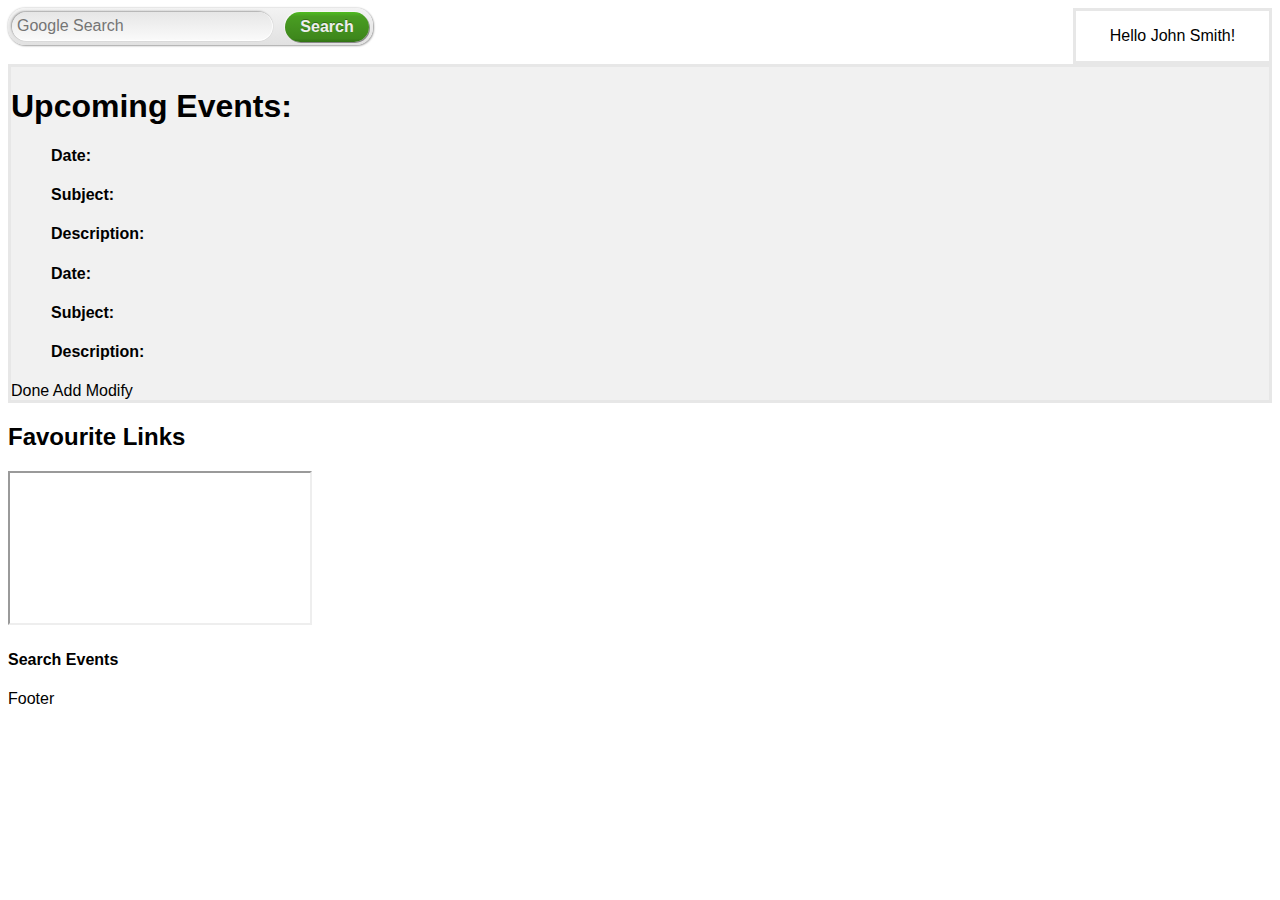
==== index.html @ 52de463c "search bar edits" ====
<!DOCTYPE html>
<?xml version="1.0" encoding="UTF-8" ?>
<html xmlns="http://www.w3.org/1999/xhtml" xml:lang="en">


<head>
    <title>StartPage</title>
    <meta name="description" content="A startpage to organise assignments, projects and stuff." />
    <meta charset="utf-8" />
    <link rel="stylesheet" title="site-style" href="Project.css" type="text/css" media="screen" />
    <!--   <script type="text/javascript" src="https://static.filestackapi.com/v3/filestack.js"></script>
       <script>filestack.setKey('AZLetFPfrQvWAdL3xAUV4z'); </script>
    -->
</head>

<body>

    <!-- Modify so it searches Google -->
    <div id="search-bar">
        <!--<h3> Google Search... </h3>-->
        <!--<a href="https://www.google.com" target="_blank"><img src="googles-new-logo.gif" height="100" width="207"></a>-->
        <form id="search-form" method="get" action="https://www.google.com/search" target="_blank">
            <input type="text" class="search-google" name="q" size="30" placeholder="Google Search" />
            <input type="submit" class="submit-google" value="Search" />
        </form>
    </div>

    <div id="helloBox">
        <p> Hello John Smith! </p>
    </div>


    <div id="eventsBox">
        <h1>Upcoming Events: </h1>

        <ul>
            <li><h4> Date: </h4></li>
            <li><h4> Subject: </h4></li>
            <li><h4> Description: </h4></li>
        </ul>
        <ul>
            <li><h4> Date: </h4></li>
            <li><h4> Subject: </h4></li>
            <li><h4> Description: </h4></li>
        </ul>

        <!-- command to database to remove item --> Done
        <!-- command to database to add an item --> Add
        <!-- command to database to modify an item --> Modify
    </div>



    <div id="photoMeme">
        <!-- <label> Select a Photo to Personalise Your Home Page: <input type="image" name="image" /></label> -->
        <!-- command to allow a picture to be uploaded -->
        <!--  <button onclick="openPicker();">Upload Image</button> -->
        <!--     <script type="text/javascript">
          var fsClient = filestack.init('AZLetFPfrQvWAdL3xAUV4z');
          function openPicker() {
            fsClient.pick({
              fromSources:["local_file_system","url","imagesearch","facebook","instagram","googledrive","dropbox","onedrive","picasa","webcam"],
              maxSize:102400000,
              maxFiles:1,
              minFiles:0
            }).then(function(response) {
              // declare this function to handle response
              handleFilestack(response);
            });
          }
        </script> -->
    </div>

    <!-- a calendar with events drawn onto it -->
    <!-- command to database to add item -->
    <!-- a command to database to modify and item -->
    <!-- a command to database to remove an item -->



    <div id="favLinks">
        <h2> Favourite Links </h2>
        <iframe>
            <!-- a command to a database to allow a link to be added --> Add Link
            <!-- a command to a database to remove a link --> Remove Link
        </iframe>
    </div>

    <h4> Search Events </h4>
    <!-- Modify so it searches through the database of events -->

    <p id="footer"> Footer </p>
    <!-- Modify so it shows the date -->

</body>

</html>
---- Project.css ----
h1, h2, h3, h4, h5, h6, body {
    font-family: Arial, sans-serif;
}

#search-bar {
    /*margin: 0;
    padding: 2ex 4ex;
    overflow: hidden;
    border: solid #e7e7e7;
    background-color: white;*/
    float: left;
}

/* search box*/

#search-form {
    /* Fallback color for non-css3 browsers */
    background: #e1e1e1;
    width: 365px;
    /* Gradients */
    background: -webkit-gradient( linear,left top, left bottom, color-stop(0, rgb(243,243,243)), color-stop(1, rgb(225,225,225)));
    background: -moz-linear-gradient( center top, rgb(243,243,243) 0%, rgb(225,225,225) 100%);
    /* Rounded Corners */
    border-radius: 17px;
    -webkit-border-radius: 17px;
    -moz-border-radius: 17px;
    /* Shadows */
    box-shadow: 1px 1px 2px rgba(0,0,0,.3), 0 0 2px rgba(0,0,0,.3);
    -webkit-box-shadow: 1px 1px 2px rgba(0,0,0,.3), 0 0 2px rgba(0,0,0,.3);
    -moz-box-shadow: 1px 1px 2px rgba(0,0,0,.3), 0 0 2px rgba(0,0,0,.3);
}

/*** TEXT BOX ***/
.search-google {
    background: #fafafa; /* Fallback color for non-css3 browsers */
    /* Gradients */
    background: -webkit-gradient( linear, left bottom, left top, color-stop(0, rgb(250,250,250)), color-stop(1, rgb(230,230,230)));
    background: -moz-linear-gradient( center top, rgb(250,250,250) 0%, rgb(230,230,230) 100%);
    border: 0;
    border-bottom: 1px solid #fff;
    border-right: 1px solid rgba(255,255,255,.8);
    font-size: 16px;
    margin: 4px;
    padding: 5px;
    width: 250px;
    /* Rounded Corners */
    border-radius: 17px;
    -webkit-border-radius: 17px;
    -moz-border-radius: 17px;
    /* Shadows */
    box-shadow: -1px -1px 2px rgba(0,0,0,.3), 0 0 1px rgba(0,0,0,.2);
    -webkit-box-shadow: -1px -1px 2px rgba(0,0,0,.3), 0 0 1px rgba(0,0,0,.2);
    -moz-box-shadow: -1px -1px 2px rgba(0,0,0,.3), 0 0 1px rgba(0,0,0,.2);
}

/*** USER IS FOCUSED ON TEXT BOX ***/
.search-google:focus {
    outline: none;
    background: #fff; /* Fallback color for non-css3 browsers */
    /* Gradients */
    background: -webkit-gradient( linear, left bottom, left top, color-stop(0, rgb(255,255,255)), color-stop(1, rgb(235,235,235)));
    background: -moz-linear-gradient( center top, rgb(255,255,255) 0%, rgb(235,235,235) 100%);
}

/*** SEARCH BUTTON ***/
.submit-google {
    background: #44921f; /* Fallback color for non-css3 browsers */
    /* Gradients */
    background: -webkit-gradient( linear, left top, left bottom, color-stop(0, rgb(79,188,32)), color-stop(0.15, rgb(73,157,34)), color-stop(0.88, rgb(62,135,28)), color-stop(1, rgb(49,114,21)));
    background: -moz-linear-gradient( center top, rgb(79,188,32) 0%, rgb(73,157,34) 15%, rgb(62,135,28) 88%, rgb(49,114,21) 100%);
    border: 0;
    color: #eee;
    cursor: pointer;
    float: right;
    font: 16px 'Raleway', sans-serif;
    font-weight: bold;
    height: 30px;
    margin: 4px 4px 0;
    text-shadow: 0 -1px 0 rgba(0,0,0,.3);
    width: 84px;
    outline: none;
    /* Rounded Corners */
    border-radius: 30px;
    -webkit-border-radius: 30px;
    -moz-border-radius: 30px;
    /* Shadows */
    box-shadow: -1px -1px 1px rgba(255,255,255,.5), 1px 1px 0 rgba(0,0,0,.4);
    -moz-box-shadow: -1px -1px 1px rgba(255,255,255,.5), 1px 1px 0 rgba(0,0,0,.2);
    -webkit-box-shadow: -1px -1px 1px rgba(255,255,255,.5), 1px 1px 0 rgba(0,0,0,.4);
}
/*** SEARCH BUTTON HOVER ***/
.submit-google:hover {
    background: #4ea923; /* Fallback color for non-css3 browsers */
    /* Gradients */
    background: -webkit-gradient( linear, left top, left bottom, color-stop(0, rgb(89,222,27)), color-stop(0.15, rgb(83,179,38)), color-stop(0.8, rgb(66,143,27)), color-stop(1, rgb(54,120,22)));
    background: -moz-linear-gradient( center top, rgb(89,222,27) 0%, rgb(83,179,38) 15%, rgb(66,143,27) 80%, rgb(54,120,22) 100%);
}

.submit-google:active {
    background: #4ea923; /* Fallback color for non-css3 browsers */
    /* Gradients */
    background: -webkit-gradient( linear, left bottom, left top, color-stop(0, rgb(89,222,27)), color-stop(0.15, rgb(83,179,38)), color-stop(0.8, rgb(66,143,27)), color-stop(1, rgb(54,120,22)));
    background: -moz-linear-gradient( center bottom, rgb(89,222,27) 0%, rgb(83,179,38) 15%, rgb(66,143,27) 80%, rgb(54,120,22) 100%);
}



/*-- This is the style for the Upcoming Events Box */
#eventsBox {
    list-style: none;
    margin: 0;
    padding: 0;
    overflow: hidden;
    border: solid #e7e7e7;
    background-color: #f1f1f1;
    clear: both;
}

#eventsBox ul {
    list-style: none;
}

/* --- This is the style for the Hello XYZ Box */
#helloBox {
    list-style: none;
    margin: 0;
    padding: 0 4ex;
    overflow: hidden;
    border: solid #e7e7e7;
    background-color: white;
    float: right;
}

/* --- This is for someone to personalise their homepage with a photo --- */
#memePhoto {
}
/*----- This formats the links within the content section of the page--------- */
/* the id for links will need to be called "content" so that the formatting will apply */
/* no links have been created yet. This is just recycled code --- */
/*
#content a:link{
   color: darkblue;
   text-decoration: underline;
}
#content a:visited{
	color: purple;
	text-decoration: none;
}
#content a:hover{
	color: purple;
	text-decoration: underline;
}
#content a:active{
    color: purple;
	text-decoration: underline;
}	*/
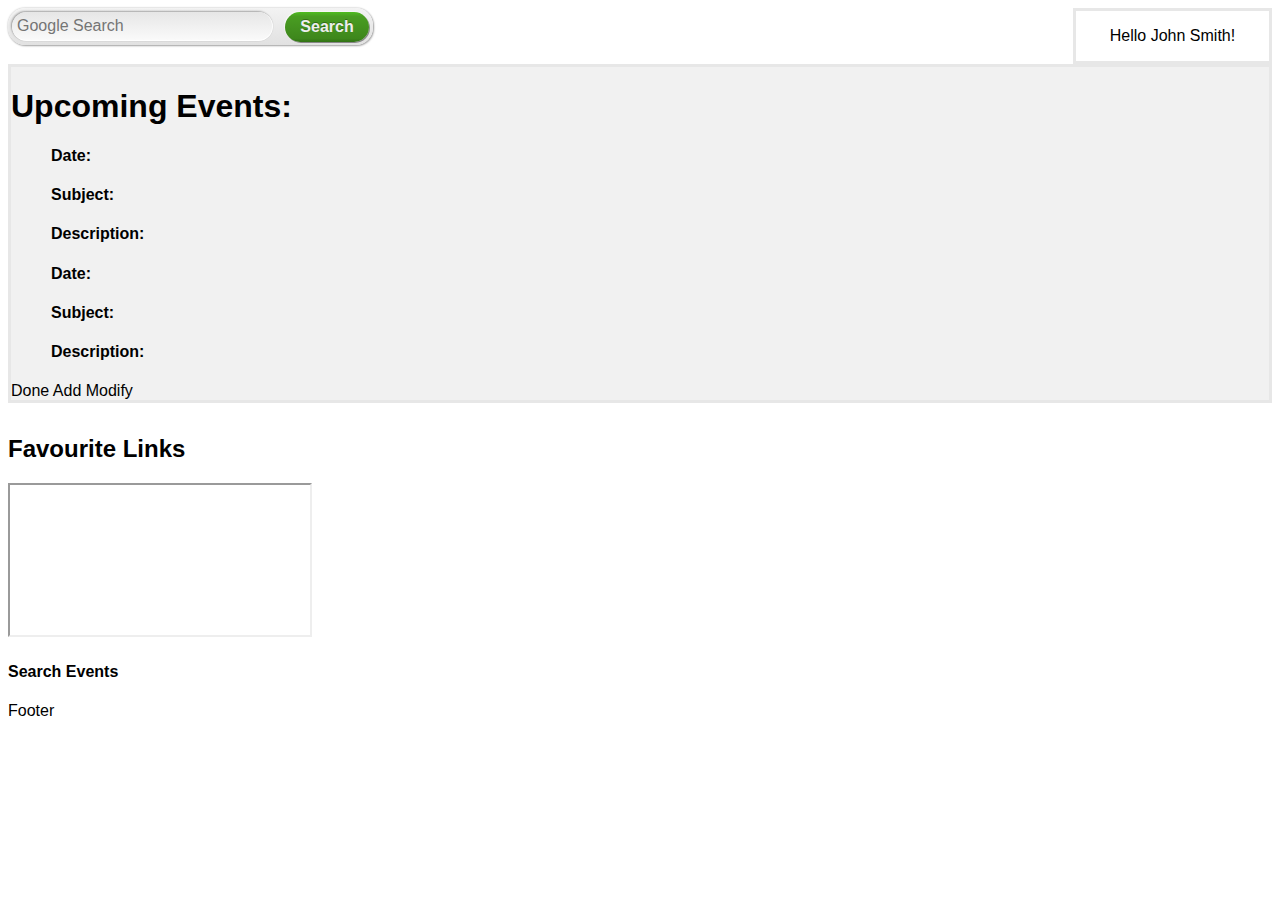
==== commit fed563c5: "merge resolved" ====
--- a/index.html
+++ b/index.html
@@ -1,16 +1,24 @@
-<!DOCTYPE html>
+﻿<!DOCTYPE html>
 <?xml version="1.0" encoding="UTF-8" ?>
 <html xmlns="http://www.w3.org/1999/xhtml" xml:lang="en">
 
 
 <head>
+    <meta charset="utf-8" />
+    <meta name="description" content="A startpage to organise assignments, projects and stuff." />
     <title>StartPage</title>
-    <meta name="description" content="A startpage to organise assignments, projects and stuff." />
-    <meta charset="utf-8" />
+    <meta name="viewport" content="width=device-width, initial-scale=1" />
     <link rel="stylesheet" title="site-style" href="Project.css" type="text/css" media="screen" />
-    <!--   <script type="text/javascript" src="https://static.filestackapi.com/v3/filestack.js"></script>
-       <script>filestack.setKey('AZLetFPfrQvWAdL3xAUV4z'); </script>
-    -->
+  
+    <script src='fullcalendar/lib/jquery.min.js'></script>
+    <script src='fullcalendar/lib/moment.min.js'></script>
+    <script src='fullcalendar/fullcalendar.js'></script>
+    <link rel='stylesheet' href='fullcalendar/fullcalendar.css' />
+    <script src="project.js"></script>
+
+<!--   <script type="text/javascript" src="https://static.filestackapi.com/v3/filestack.js"></script>
+   <script>filestack.setKey('AZLetFPfrQvWAdL3xAUV4z'); </script>
+-->    
 </head>
 
 <body>
@@ -50,48 +58,49 @@
     </div>
 
 
-
-    <div id="photoMeme">
-        <!-- <label> Select a Photo to Personalise Your Home Page: <input type="image" name="image" /></label> -->
-        <!-- command to allow a picture to be uploaded -->
-        <!--  <button onclick="openPicker();">Upload Image</button> -->
-        <!--     <script type="text/javascript">
-          var fsClient = filestack.init('AZLetFPfrQvWAdL3xAUV4z');
-          function openPicker() {
-            fsClient.pick({
-              fromSources:["local_file_system","url","imagesearch","facebook","instagram","googledrive","dropbox","onedrive","picasa","webcam"],
-              maxSize:102400000,
-              maxFiles:1,
-              minFiles:0
-            }).then(function(response) {
-              // declare this function to handle response
-              handleFilestack(response);
-            });
-          }
-        </script> -->
+    <div class="container">
+        <div id='calendar'></div>
     </div>
 
-    <!-- a calendar with events drawn onto it -->
-    <!-- command to database to add item -->
-    <!-- a command to database to modify and item -->
-    <!-- a command to database to remove an item -->
+  <div id="photoMeme">
+  <!-- <label> Select a Photo to Personalise Your Home Page: <input type="image" name="image" /></label> -->
+  <!-- command to allow a picture to be uploaded -->
+<!--  <button onclick="openPicker();">Upload Image</button> -->
+<!--     <script type="text/javascript"> 
+  var fsClient = filestack.init('AZLetFPfrQvWAdL3xAUV4z');
+  function openPicker() {
+    fsClient.pick({
+      fromSources:["local_file_system","url","imagesearch","facebook","instagram","googledrive","dropbox","onedrive","picasa","webcam"],
+      maxSize:102400000,
+      maxFiles:1,
+      minFiles:0
+    }).then(function(response) {
+      // declare this function to handle response
+      handleFilestack(response);
+    });
+  }
+</script> -->
+  </div>
 
+  <!-- a calendar with events drawn onto it -->
+  <!-- command to database to add item -->
+  <!-- a command to database to modify and item -->
+  <!-- a command to database to remove an item -->
 
+  <div id="favLinks">
+  <h2> Favourite Links </h2>
+    <iframe>
+      <!-- a command to a database to allow a link to be added --> Add Link
+      <!-- a command to a database to remove a link --> Remove Link
+    </iframe>
+  </div>
 
-    <div id="favLinks">
-        <h2> Favourite Links </h2>
-        <iframe>
-            <!-- a command to a database to allow a link to be added --> Add Link
-            <!-- a command to a database to remove a link --> Remove Link
-        </iframe>
-    </div>
+  <h4> Search Events </h4>
+  <!-- Modify so it searches through the database of events -->
 
-    <h4> Search Events </h4>
-    <!-- Modify so it searches through the database of events -->
-
-    <p id="footer"> Footer </p>
-    <!-- Modify so it shows the date -->
+  <p id="footer"> Footer </p>
+  <!-- Modify so it shows the date -->
 
 </body>
 
-</html> +</html>
--- a/Project.css
+++ b/Project.css
@@ -134,6 +134,12 @@
 /* --- This is for someone to personalise their homepage with a photo --- */
 #memePhoto {
 }
+
+.container {
+   width: 50%;
+   margin: 2em 2em;
+}
+
 /*----- This formats the links within the content section of the page--------- */
 /* the id for links will need to be called "content" so that the formatting will apply */
 /* no links have been created yet. This is just recycled code --- */
--- a/fullcalendar/fullcalendar.css
+++ b/fullcalendar/fullcalendar.css
@@ -0,0 +1,1494 @@
+/*!
+ * FullCalendar v3.7.0 Stylesheet
+ * Docs & License: https://fullcalendar.io/
+ * (c) 2017 Adam Shaw
+ */
+
+
+.fc {
+	direction: ltr;
+	text-align: left;
+}
+
+.fc-rtl {
+	text-align: right;
+}
+
+body .fc { /* extra precedence to overcome jqui */
+	font-size: 1em;
+}
+
+
+/* Colors
+--------------------------------------------------------------------------------------------------*/
+
+
+.fc-highlight { /* when user is selecting cells */
+	background: #bce8f1;
+	opacity: .3;
+}
+
+.fc-bgevent { /* default look for background events */
+	background: rgb(143, 223, 130);
+	opacity: .3;
+}
+
+.fc-nonbusiness { /* default look for non-business-hours areas */
+	/* will inherit .fc-bgevent's styles */
+	background: #d7d7d7;
+}
+
+
+/* Buttons (styled <button> tags, normalized to work cross-browser)
+--------------------------------------------------------------------------------------------------*/
+
+.fc button {
+	/* force height to include the border and padding */
+	-moz-box-sizing: border-box;
+	-webkit-box-sizing: border-box;
+	box-sizing: border-box;
+
+	/* dimensions */
+	margin: 0;
+	height: 2.1em;
+	padding: 0 .6em;
+
+	/* text & cursor */
+	font-size: 1em; /* normalize */
+	white-space: nowrap;
+	cursor: pointer;
+}
+
+/* Firefox has an annoying inner border */
+.fc button::-moz-focus-inner { margin: 0; padding: 0; }
+	
+.fc-state-default { /* non-theme */
+	border: 1px solid;
+}
+
+.fc-state-default.fc-corner-left { /* non-theme */
+	border-top-left-radius: 4px;
+	border-bottom-left-radius: 4px;
+}
+
+.fc-state-default.fc-corner-right { /* non-theme */
+	border-top-right-radius: 4px;
+	border-bottom-right-radius: 4px;
+}
+
+/* icons in buttons */
+
+.fc button .fc-icon { /* non-theme */
+	position: relative;
+	top: -0.05em; /* seems to be a good adjustment across browsers */
+	margin: 0 .2em;
+	vertical-align: middle;
+}
+	
+/*
+  button states
+  borrowed from twitter bootstrap (http://twitter.github.com/bootstrap/)
+*/
+
+.fc-state-default {
+	background-color: #f5f5f5;
+	background-image: -moz-linear-gradient(top, #ffffff, #e6e6e6);
+	background-image: -webkit-gradient(linear, 0 0, 0 100%, from(#ffffff), to(#e6e6e6));
+	background-image: -webkit-linear-gradient(top, #ffffff, #e6e6e6);
+	background-image: -o-linear-gradient(top, #ffffff, #e6e6e6);
+	background-image: linear-gradient(to bottom, #ffffff, #e6e6e6);
+	background-repeat: repeat-x;
+	border-color: #e6e6e6 #e6e6e6 #bfbfbf;
+	border-color: rgba(0, 0, 0, 0.1) rgba(0, 0, 0, 0.1) rgba(0, 0, 0, 0.25);
+	color: #333;
+	text-shadow: 0 1px 1px rgba(255, 255, 255, 0.75);
+	box-shadow: inset 0 1px 0 rgba(255, 255, 255, 0.2), 0 1px 2px rgba(0, 0, 0, 0.05);
+}
+
+.fc-state-hover,
+.fc-state-down,
+.fc-state-active,
+.fc-state-disabled {
+	color: #333333;
+	background-color: #e6e6e6;
+}
+
+.fc-state-hover {
+	color: #333333;
+	text-decoration: none;
+	background-position: 0 -15px;
+	-webkit-transition: background-position 0.1s linear;
+	   -moz-transition: background-position 0.1s linear;
+	     -o-transition: background-position 0.1s linear;
+	        transition: background-position 0.1s linear;
+}
+
+.fc-state-down,
+.fc-state-active {
+	background-color: #cccccc;
+	background-image: none;
+	box-shadow: inset 0 2px 4px rgba(0, 0, 0, 0.15), 0 1px 2px rgba(0, 0, 0, 0.05);
+}
+
+.fc-state-disabled {
+	cursor: default;
+	background-image: none;
+	opacity: 0.65;
+	box-shadow: none;
+}
+
+
+/* Buttons Groups
+--------------------------------------------------------------------------------------------------*/
+
+.fc-button-group {
+	display: inline-block;
+}
+
+/*
+every button that is not first in a button group should scootch over one pixel and cover the
+previous button's border...
+*/
+
+.fc .fc-button-group > * { /* extra precedence b/c buttons have margin set to zero */
+	float: left;
+	margin: 0 0 0 -1px;
+}
+
+.fc .fc-button-group > :first-child { /* same */
+	margin-left: 0;
+}
+
+
+/* Popover
+--------------------------------------------------------------------------------------------------*/
+
+.fc-popover {
+	position: absolute;
+	box-shadow: 0 2px 6px rgba(0,0,0,.15);
+}
+
+.fc-popover .fc-header { /* TODO: be more consistent with fc-head/fc-body */
+	padding: 2px 4px;
+}
+
+.fc-popover .fc-header .fc-title {
+	margin: 0 2px;
+}
+
+.fc-popover .fc-header .fc-close {
+	cursor: pointer;
+}
+
+.fc-ltr .fc-popover .fc-header .fc-title,
+.fc-rtl .fc-popover .fc-header .fc-close {
+	float: left;
+}
+
+.fc-rtl .fc-popover .fc-header .fc-title,
+.fc-ltr .fc-popover .fc-header .fc-close {
+	float: right;
+}
+
+
+/* Misc Reusable Components
+--------------------------------------------------------------------------------------------------*/
+
+.fc-divider {
+	border-style: solid;
+	border-width: 1px;
+}
+
+hr.fc-divider {
+	height: 0;
+	margin: 0;
+	padding: 0 0 2px; /* height is unreliable across browsers, so use padding */
+	border-width: 1px 0;
+}
+
+.fc-clear {
+	clear: both;
+}
+
+.fc-bg,
+.fc-bgevent-skeleton,
+.fc-highlight-skeleton,
+.fc-helper-skeleton {
+	/* these element should always cling to top-left/right corners */
+	position: absolute;
+	top: 0;
+	left: 0;
+	right: 0;
+}
+
+.fc-bg {
+	bottom: 0; /* strech bg to bottom edge */
+}
+
+.fc-bg table {
+	height: 100%; /* strech bg to bottom edge */
+}
+
+
+/* Tables
+--------------------------------------------------------------------------------------------------*/
+
+.fc table {
+	width: 100%;
+	box-sizing: border-box; /* fix scrollbar issue in firefox */
+	table-layout: fixed;
+	border-collapse: collapse;
+	border-spacing: 0;
+	font-size: 1em; /* normalize cross-browser */
+}
+
+.fc th {
+	text-align: center;
+}
+
+.fc th,
+.fc td {
+	border-style: solid;
+	border-width: 1px;
+	padding: 0;
+	vertical-align: top;
+}
+
+.fc td.fc-today {
+	border-style: double; /* overcome neighboring borders */
+}
+
+
+/* Internal Nav Links
+--------------------------------------------------------------------------------------------------*/
+
+a[data-goto] {
+	cursor: pointer;
+}
+
+a[data-goto]:hover {
+	text-decoration: underline;
+}
+
+
+/* Fake Table Rows
+--------------------------------------------------------------------------------------------------*/
+
+.fc .fc-row { /* extra precedence to overcome themes w/ .ui-widget-content forcing a 1px border */
+	/* no visible border by default. but make available if need be (scrollbar width compensation) */
+	border-style: solid;
+	border-width: 0;
+}
+
+.fc-row table {
+	/* don't put left/right border on anything within a fake row.
+	   the outer tbody will worry about this */
+	border-left: 0 hidden transparent;
+	border-right: 0 hidden transparent;
+
+	/* no bottom borders on rows */
+	border-bottom: 0 hidden transparent; 
+}
+
+.fc-row:first-child table {
+	border-top: 0 hidden transparent; /* no top border on first row */
+}
+
+
+/* Day Row (used within the header and the DayGrid)
+--------------------------------------------------------------------------------------------------*/
+
+.fc-row {
+	position: relative;
+}
+
+.fc-row .fc-bg {
+	z-index: 1;
+}
+
+/* highlighting cells & background event skeleton */
+
+.fc-row .fc-bgevent-skeleton,
+.fc-row .fc-highlight-skeleton {
+	bottom: 0; /* stretch skeleton to bottom of row */
+}
+
+.fc-row .fc-bgevent-skeleton table,
+.fc-row .fc-highlight-skeleton table {
+	height: 100%; /* stretch skeleton to bottom of row */
+}
+
+.fc-row .fc-highlight-skeleton td,
+.fc-row .fc-bgevent-skeleton td {
+	border-color: transparent;
+}
+
+.fc-row .fc-bgevent-skeleton {
+	z-index: 2;
+
+}
+
+.fc-row .fc-highlight-skeleton {
+	z-index: 3;
+}
+
+/*
+row content (which contains day/week numbers and events) as well as "helper" (which contains
+temporary rendered events).
+*/
+
+.fc-row .fc-content-skeleton {
+	position: relative;
+	z-index: 4;
+	padding-bottom: 2px; /* matches the space above the events */
+}
+
+.fc-row .fc-helper-skeleton {
+	z-index: 5;
+}
+
+.fc .fc-row .fc-content-skeleton table,
+.fc .fc-row .fc-content-skeleton td,
+.fc .fc-row .fc-helper-skeleton td {
+	/* see-through to the background below */
+	/* extra precedence to prevent theme-provided backgrounds */
+	background: none; /* in case <td>s are globally styled */
+	border-color: transparent;
+}
+
+.fc-row .fc-content-skeleton td,
+.fc-row .fc-helper-skeleton td {
+	/* don't put a border between events and/or the day number */
+	border-bottom: 0;
+}
+
+.fc-row .fc-content-skeleton tbody td, /* cells with events inside (so NOT the day number cell) */
+.fc-row .fc-helper-skeleton tbody td {
+	/* don't put a border between event cells */
+	border-top: 0;
+}
+
+
+/* Scrolling Container
+--------------------------------------------------------------------------------------------------*/
+
+.fc-scroller {
+	-webkit-overflow-scrolling: touch;
+}
+
+/* TODO: move to agenda/basic */
+.fc-scroller > .fc-day-grid,
+.fc-scroller > .fc-time-grid {
+	position: relative; /* re-scope all positions */
+	width: 100%; /* hack to force re-sizing this inner element when scrollbars appear/disappear */
+}
+
+
+/* Global Event Styles
+--------------------------------------------------------------------------------------------------*/
+
+.fc-event {
+	position: relative; /* for resize handle and other inner positioning */
+	display: block; /* make the <a> tag block */
+	font-size: .85em;
+	line-height: 1.3;
+	border-radius: 3px;
+	border: 1px solid #3a87ad; /* default BORDER color */
+}
+
+.fc-event,
+.fc-event-dot {
+	background-color: #3a87ad; /* default BACKGROUND color */
+}
+
+.fc-event,
+.fc-event:hover {
+	color: #fff; /* default TEXT color */
+	text-decoration: none; /* if <a> has an href */
+}
+
+.fc-event[href],
+.fc-event.fc-draggable {
+	cursor: pointer; /* give events with links and draggable events a hand mouse pointer */
+}
+
+.fc-not-allowed, /* causes a "warning" cursor. applied on body */
+.fc-not-allowed .fc-event { /* to override an event's custom cursor */
+	cursor: not-allowed;
+}
+
+.fc-event .fc-bg { /* the generic .fc-bg already does position */
+	z-index: 1;
+	background: #fff;
+	opacity: .25;
+}
+
+.fc-event .fc-content {
+	position: relative;
+	z-index: 2;
+}
+
+/* resizer (cursor AND touch devices) */
+
+.fc-event .fc-resizer {
+	position: absolute;
+	z-index: 4;
+}
+
+/* resizer (touch devices) */
+
+.fc-event .fc-resizer {
+	display: none;
+}
+
+.fc-event.fc-allow-mouse-resize .fc-resizer,
+.fc-event.fc-selected .fc-resizer {
+	/* only show when hovering or selected (with touch) */
+	display: block;
+}
+
+/* hit area */
+
+.fc-event.fc-selected .fc-resizer:before {
+	/* 40x40 touch area */
+	content: "";
+	position: absolute;
+	z-index: 9999; /* user of this util can scope within a lower z-index */
+	top: 50%;
+	left: 50%;
+	width: 40px;
+	height: 40px;
+	margin-left: -20px;
+	margin-top: -20px;
+}
+
+
+/* Event Selection (only for touch devices)
+--------------------------------------------------------------------------------------------------*/
+
+.fc-event.fc-selected {
+	z-index: 9999 !important; /* overcomes inline z-index */
+	box-shadow: 0 2px 5px rgba(0, 0, 0, 0.2);
+}
+
+.fc-event.fc-selected.fc-dragging {
+	box-shadow: 0 2px 7px rgba(0, 0, 0, 0.3);
+}
+
+
+/* Horizontal Events
+--------------------------------------------------------------------------------------------------*/
+
+/* bigger touch area when selected */
+.fc-h-event.fc-selected:before {
+	content: "";
+	position: absolute;
+	z-index: 3; /* below resizers */
+	top: -10px;
+	bottom: -10px;
+	left: 0;
+	right: 0;
+}
+
+/* events that are continuing to/from another week. kill rounded corners and butt up against edge */
+
+.fc-ltr .fc-h-event.fc-not-start,
+.fc-rtl .fc-h-event.fc-not-end {
+	margin-left: 0;
+	border-left-width: 0;
+	padding-left: 1px; /* replace the border with padding */
+	border-top-left-radius: 0;
+	border-bottom-left-radius: 0;
+}
+
+.fc-ltr .fc-h-event.fc-not-end,
+.fc-rtl .fc-h-event.fc-not-start {
+	margin-right: 0;
+	border-right-width: 0;
+	padding-right: 1px; /* replace the border with padding */
+	border-top-right-radius: 0;
+	border-bottom-right-radius: 0;
+}
+
+/* resizer (cursor AND touch devices) */
+
+/* left resizer  */
+.fc-ltr .fc-h-event .fc-start-resizer,
+.fc-rtl .fc-h-event .fc-end-resizer {
+	cursor: w-resize;
+	left: -1px; /* overcome border */
+}
+
+/* right resizer */
+.fc-ltr .fc-h-event .fc-end-resizer,
+.fc-rtl .fc-h-event .fc-start-resizer {
+	cursor: e-resize;
+	right: -1px; /* overcome border */
+}
+
+/* resizer (mouse devices) */
+
+.fc-h-event.fc-allow-mouse-resize .fc-resizer {
+	width: 7px;
+	top: -1px; /* overcome top border */
+	bottom: -1px; /* overcome bottom border */
+}
+
+/* resizer (touch devices) */
+
+.fc-h-event.fc-selected .fc-resizer {
+	/* 8x8 little dot */
+	border-radius: 4px;
+	border-width: 1px;
+	width: 6px;
+	height: 6px;
+	border-style: solid;
+	border-color: inherit;
+	background: #fff;
+	/* vertically center */
+	top: 50%;
+	margin-top: -4px;
+}
+
+/* left resizer  */
+.fc-ltr .fc-h-event.fc-selected .fc-start-resizer,
+.fc-rtl .fc-h-event.fc-selected .fc-end-resizer {
+	margin-left: -4px; /* centers the 8x8 dot on the left edge */
+}
+
+/* right resizer */
+.fc-ltr .fc-h-event.fc-selected .fc-end-resizer,
+.fc-rtl .fc-h-event.fc-selected .fc-start-resizer {
+	margin-right: -4px; /* centers the 8x8 dot on the right edge */
+}
+
+
+/* DayGrid events
+----------------------------------------------------------------------------------------------------
+We use the full "fc-day-grid-event" class instead of using descendants because the event won't
+be a descendant of the grid when it is being dragged.
+*/
+
+.fc-day-grid-event {
+	margin: 1px 2px 0; /* spacing between events and edges */
+	padding: 0 1px;
+}
+
+tr:first-child > td > .fc-day-grid-event {
+	margin-top: 2px; /* a little bit more space before the first event */
+}
+
+.fc-day-grid-event.fc-selected:after {
+	content: "";
+	position: absolute;
+	z-index: 1; /* same z-index as fc-bg, behind text */
+	/* overcome the borders */
+	top: -1px;
+	right: -1px;
+	bottom: -1px;
+	left: -1px;
+	/* darkening effect */
+	background: #000;
+	opacity: .25;
+}
+
+.fc-day-grid-event .fc-content { /* force events to be one-line tall */
+	white-space: nowrap;
+	overflow: hidden;
+}
+
+.fc-day-grid-event .fc-time {
+	font-weight: bold;
+}
+
+/* resizer (cursor devices) */
+
+/* left resizer  */
+.fc-ltr .fc-day-grid-event.fc-allow-mouse-resize .fc-start-resizer,
+.fc-rtl .fc-day-grid-event.fc-allow-mouse-resize .fc-end-resizer {
+	margin-left: -2px; /* to the day cell's edge */
+}
+
+/* right resizer */
+.fc-ltr .fc-day-grid-event.fc-allow-mouse-resize .fc-end-resizer,
+.fc-rtl .fc-day-grid-event.fc-allow-mouse-resize .fc-start-resizer {
+	margin-right: -2px; /* to the day cell's edge */
+}
+
+
+/* Event Limiting
+--------------------------------------------------------------------------------------------------*/
+
+/* "more" link that represents hidden events */
+
+a.fc-more {
+	margin: 1px 3px;
+	font-size: .85em;
+	cursor: pointer;
+	text-decoration: none;
+}
+
+a.fc-more:hover {
+	text-decoration: underline;
+}
+
+.fc-limited { /* rows and cells that are hidden because of a "more" link */
+	display: none;
+}
+
+/* popover that appears when "more" link is clicked */
+
+.fc-day-grid .fc-row {
+	z-index: 1; /* make the "more" popover one higher than this */
+}
+
+.fc-more-popover {
+	z-index: 2;
+	width: 220px;
+}
+
+.fc-more-popover .fc-event-container {
+	padding: 10px;
+}
+
+
+/* Now Indicator
+--------------------------------------------------------------------------------------------------*/
+
+.fc-now-indicator {
+	position: absolute;
+	border: 0 solid red;
+}
+
+
+/* Utilities
+--------------------------------------------------------------------------------------------------*/
+
+.fc-unselectable {
+	-webkit-user-select: none;
+	 -khtml-user-select: none;
+	   -moz-user-select: none;
+	    -ms-user-select: none;
+	        user-select: none;
+	-webkit-touch-callout: none;
+	-webkit-tap-highlight-color: rgba(0, 0, 0, 0);
+}
+
+
+
+/*
+TODO: more distinction between this file and common.css
+*/
+
+/* Colors
+--------------------------------------------------------------------------------------------------*/
+
+.fc-unthemed th,
+.fc-unthemed td,
+.fc-unthemed thead,
+.fc-unthemed tbody,
+.fc-unthemed .fc-divider,
+.fc-unthemed .fc-row,
+.fc-unthemed .fc-content, /* for gutter border */
+.fc-unthemed .fc-popover,
+.fc-unthemed .fc-list-view,
+.fc-unthemed .fc-list-heading td {
+	border-color: #ddd;
+}
+
+.fc-unthemed .fc-popover {
+	background-color: #fff;
+}
+
+.fc-unthemed .fc-divider,
+.fc-unthemed .fc-popover .fc-header,
+.fc-unthemed .fc-list-heading td {
+	background: #eee;
+}
+
+.fc-unthemed .fc-popover .fc-header .fc-close {
+	color: #666;
+}
+
+.fc-unthemed td.fc-today {
+	background: #fcf8e3;
+}
+
+.fc-unthemed .fc-disabled-day {
+	background: #d7d7d7;
+	opacity: .3;
+}
+
+
+/* Icons (inline elements with styled text that mock arrow icons)
+--------------------------------------------------------------------------------------------------*/
+
+.fc-icon {
+	display: inline-block;
+	height: 1em;
+	line-height: 1em;
+	font-size: 1em;
+	text-align: center;
+	overflow: hidden;
+	font-family: "Courier New", Courier, monospace;
+
+	/* don't allow browser text-selection */
+	-webkit-touch-callout: none;
+	-webkit-user-select: none;
+	-khtml-user-select: none;
+	-moz-user-select: none;
+	-ms-user-select: none;
+	user-select: none;
+}
+
+/*
+Acceptable font-family overrides for individual icons:
+	"Arial", sans-serif
+	"Times New Roman", serif
+
+NOTE: use percentage font sizes or else old IE chokes
+*/
+
+.fc-icon:after {
+	position: relative;
+}
+
+.fc-icon-left-single-arrow:after {
+	content: "\02039";
+	font-weight: bold;
+	font-size: 200%;
+	top: -7%;
+}
+
+.fc-icon-right-single-arrow:after {
+	content: "\0203A";
+	font-weight: bold;
+	font-size: 200%;
+	top: -7%;
+}
+
+.fc-icon-left-double-arrow:after {
+	content: "\000AB";
+	font-size: 160%;
+	top: -7%;
+}
+
+.fc-icon-right-double-arrow:after {
+	content: "\000BB";
+	font-size: 160%;
+	top: -7%;
+}
+
+.fc-icon-left-triangle:after {
+	content: "\25C4";
+	font-size: 125%;
+	top: 3%;
+}
+
+.fc-icon-right-triangle:after {
+	content: "\25BA";
+	font-size: 125%;
+	top: 3%;
+}
+
+.fc-icon-down-triangle:after {
+	content: "\25BC";
+	font-size: 125%;
+	top: 2%;
+}
+
+.fc-icon-x:after {
+	content: "\000D7";
+	font-size: 200%;
+	top: 6%;
+}
+
+
+/* Popover
+--------------------------------------------------------------------------------------------------*/
+
+.fc-unthemed .fc-popover {
+	border-width: 1px;
+	border-style: solid;
+}
+
+.fc-unthemed .fc-popover .fc-header .fc-close {
+	font-size: .9em;
+	margin-top: 2px;
+}
+
+
+/* List View
+--------------------------------------------------------------------------------------------------*/
+
+.fc-unthemed .fc-list-item:hover td {
+	background-color: #f5f5f5;
+}
+
+
+
+/* Colors
+--------------------------------------------------------------------------------------------------*/
+
+.ui-widget .fc-disabled-day {
+	background-image: none;
+}
+
+
+/* Popover
+--------------------------------------------------------------------------------------------------*/
+
+.fc-popover > .ui-widget-header + .ui-widget-content {
+	border-top: 0; /* where they meet, let the header have the border */
+}
+
+
+/* Global Event Styles
+--------------------------------------------------------------------------------------------------*/
+
+.ui-widget .fc-event {
+	/* overpower jqui's styles on <a> tags. TODO: more DRY */
+	color: #fff; /* default TEXT color */
+	text-decoration: none; /* if <a> has an href */
+
+	/* undo ui-widget-header bold */
+	font-weight: normal;
+}
+
+
+/* TimeGrid axis running down the side (for both the all-day area and the slot area)
+--------------------------------------------------------------------------------------------------*/
+
+.ui-widget td.fc-axis {
+	font-weight: normal; /* overcome bold */
+}
+
+
+/* TimeGrid Slats (lines that run horizontally)
+--------------------------------------------------------------------------------------------------*/
+
+.fc-time-grid .fc-slats .ui-widget-content { 
+	background: none; /* see through to fc-bg */
+}
+
+
+
+.fc.fc-bootstrap3 a {
+	text-decoration: none;
+}
+
+.fc.fc-bootstrap3 a[data-goto]:hover {
+	text-decoration: underline;
+}
+
+.fc-bootstrap3 hr.fc-divider {
+	border-color: inherit;
+}
+
+.fc-bootstrap3 .fc-today.alert {
+	border-radius: 0;
+}
+
+
+/* Popover
+--------------------------------------------------------------------------------------------------*/
+
+.fc-bootstrap3 .fc-popover .panel-body {
+	padding: 0; /* undo built-in padding */
+}
+
+
+/* TimeGrid Slats (lines that run horizontally)
+--------------------------------------------------------------------------------------------------*/
+
+.fc-bootstrap3 .fc-time-grid .fc-slats table {
+	/* some themes have background color. see through to slats */
+	background: none;
+}
+
+
+
+/* Toolbar
+--------------------------------------------------------------------------------------------------*/
+
+.fc-toolbar {
+	text-align: center;
+}
+
+.fc-toolbar.fc-header-toolbar {
+	margin-bottom: 1em;
+}
+
+.fc-toolbar.fc-footer-toolbar {
+	margin-top: 1em;
+}
+
+.fc-toolbar .fc-left {
+	float: left;
+}
+
+.fc-toolbar .fc-right {
+	float: right;
+}
+
+.fc-toolbar .fc-center {
+	display: inline-block;
+}
+
+/* the things within each left/right/center section */
+.fc .fc-toolbar > * > * { /* extra precedence to override button border margins */
+	float: left;
+	margin-left: .75em;
+}
+
+/* the first thing within each left/center/right section */
+.fc .fc-toolbar > * > :first-child { /* extra precedence to override button border margins */
+	margin-left: 0;
+}
+	
+/* title text */
+
+.fc-toolbar h2 {
+	margin: 0;
+}
+
+/* button layering (for border precedence) */
+
+.fc-toolbar button {
+	position: relative;
+}
+
+.fc-toolbar .fc-state-hover,
+.fc-toolbar .ui-state-hover {
+	z-index: 2;
+}
+	
+.fc-toolbar .fc-state-down {
+	z-index: 3;
+}
+
+.fc-toolbar .fc-state-active,
+.fc-toolbar .ui-state-active {
+	z-index: 4;
+}
+
+.fc-toolbar button:focus {
+	z-index: 5;
+}
+
+
+/* View Structure
+--------------------------------------------------------------------------------------------------*/
+
+/* undo twitter bootstrap's box-sizing rules. normalizes positioning techniques */
+/* don't do this for the toolbar because we'll want bootstrap to style those buttons as some pt */
+.fc-view-container *,
+.fc-view-container *:before,
+.fc-view-container *:after {
+	-webkit-box-sizing: content-box;
+	   -moz-box-sizing: content-box;
+	        box-sizing: content-box;
+}
+
+.fc-view, /* scope positioning and z-index's for everything within the view */
+.fc-view > table { /* so dragged elements can be above the view's main element */
+	position: relative;
+	z-index: 1;
+}
+
+
+
+/* BasicView
+--------------------------------------------------------------------------------------------------*/
+
+/* day row structure */
+
+.fc-basicWeek-view .fc-content-skeleton,
+.fc-basicDay-view .fc-content-skeleton {
+	/* there may be week numbers in these views, so no padding-top */
+	padding-bottom: 1em; /* ensure a space at bottom of cell for user selecting/clicking */
+}
+
+.fc-basic-view .fc-body .fc-row {
+	min-height: 4em; /* ensure that all rows are at least this tall */
+}
+
+/* a "rigid" row will take up a constant amount of height because content-skeleton is absolute */
+
+.fc-row.fc-rigid {
+	overflow: hidden;
+}
+
+.fc-row.fc-rigid .fc-content-skeleton {
+	position: absolute;
+	top: 0;
+	left: 0;
+	right: 0;
+}
+
+/* week and day number styling */
+
+.fc-day-top.fc-other-month {
+	opacity: 0.3;
+}
+
+.fc-basic-view .fc-week-number,
+.fc-basic-view .fc-day-number {
+	padding: 2px;
+}
+
+.fc-basic-view th.fc-week-number,
+.fc-basic-view th.fc-day-number {
+	padding: 0 2px; /* column headers can't have as much v space */
+}
+
+.fc-ltr .fc-basic-view .fc-day-top .fc-day-number { float: right; }
+.fc-rtl .fc-basic-view .fc-day-top .fc-day-number { float: left; }
+
+.fc-ltr .fc-basic-view .fc-day-top .fc-week-number { float: left; border-radius: 0 0 3px 0; }
+.fc-rtl .fc-basic-view .fc-day-top .fc-week-number { float: right; border-radius: 0 0 0 3px; }
+
+.fc-basic-view .fc-day-top .fc-week-number {
+	min-width: 1.5em;
+	text-align: center;
+	background-color: #f2f2f2;
+	color: #808080;
+}
+
+/* when week/day number have own column */
+
+.fc-basic-view td.fc-week-number {
+	text-align: center;
+}
+
+.fc-basic-view td.fc-week-number > * {
+	/* work around the way we do column resizing and ensure a minimum width */
+	display: inline-block;
+	min-width: 1.25em;
+}
+
+
+/* AgendaView all-day area
+--------------------------------------------------------------------------------------------------*/
+
+.fc-agenda-view .fc-day-grid {
+	position: relative;
+	z-index: 2; /* so the "more.." popover will be over the time grid */
+}
+
+.fc-agenda-view .fc-day-grid .fc-row {
+	min-height: 3em; /* all-day section will never get shorter than this */
+}
+
+.fc-agenda-view .fc-day-grid .fc-row .fc-content-skeleton {
+	padding-bottom: 1em; /* give space underneath events for clicking/selecting days */
+}
+
+
+/* TimeGrid axis running down the side (for both the all-day area and the slot area)
+--------------------------------------------------------------------------------------------------*/
+
+.fc .fc-axis { /* .fc to overcome default cell styles */
+	vertical-align: middle;
+	padding: 0 4px;
+	white-space: nowrap;
+}
+
+.fc-ltr .fc-axis {
+	text-align: right;
+}
+
+.fc-rtl .fc-axis {
+	text-align: left;
+}
+
+
+/* TimeGrid Structure
+--------------------------------------------------------------------------------------------------*/
+
+.fc-time-grid-container, /* so scroll container's z-index is below all-day */
+.fc-time-grid { /* so slats/bg/content/etc positions get scoped within here */
+	position: relative;
+	z-index: 1;
+}
+
+.fc-time-grid {
+	min-height: 100%; /* so if height setting is 'auto', .fc-bg stretches to fill height */
+}
+
+.fc-time-grid table { /* don't put outer borders on slats/bg/content/etc */
+	border: 0 hidden transparent;
+}
+
+.fc-time-grid > .fc-bg {
+	z-index: 1;
+}
+
+.fc-time-grid .fc-slats,
+.fc-time-grid > hr { /* the <hr> AgendaView injects when grid is shorter than scroller */
+	position: relative;
+	z-index: 2;
+}
+
+.fc-time-grid .fc-content-col {
+	position: relative; /* because now-indicator lives directly inside */
+}
+
+.fc-time-grid .fc-content-skeleton {
+	position: absolute;
+	z-index: 3;
+	top: 0;
+	left: 0;
+	right: 0;
+}
+
+/* divs within a cell within the fc-content-skeleton */
+
+.fc-time-grid .fc-business-container {
+	position: relative;
+	z-index: 1;
+}
+
+.fc-time-grid .fc-bgevent-container {
+	position: relative;
+	z-index: 2;
+}
+
+.fc-time-grid .fc-highlight-container {
+	position: relative;
+	z-index: 3;
+}
+
+.fc-time-grid .fc-event-container {
+	position: relative;
+	z-index: 4;
+}
+
+.fc-time-grid .fc-now-indicator-line {
+	z-index: 5;
+}
+
+.fc-time-grid .fc-helper-container { /* also is fc-event-container */
+	position: relative;
+	z-index: 6;
+}
+
+
+/* TimeGrid Slats (lines that run horizontally)
+--------------------------------------------------------------------------------------------------*/
+
+.fc-time-grid .fc-slats td {
+	height: 1.5em;
+	border-bottom: 0; /* each cell is responsible for its top border */
+}
+
+.fc-time-grid .fc-slats .fc-minor td {
+	border-top-style: dotted;
+}
+
+
+/* TimeGrid Highlighting Slots
+--------------------------------------------------------------------------------------------------*/
+
+.fc-time-grid .fc-highlight-container { /* a div within a cell within the fc-highlight-skeleton */
+	position: relative; /* scopes the left/right of the fc-highlight to be in the column */
+}
+
+.fc-time-grid .fc-highlight {
+	position: absolute;
+	left: 0;
+	right: 0;
+	/* top and bottom will be in by JS */
+}
+
+
+/* TimeGrid Event Containment
+--------------------------------------------------------------------------------------------------*/
+
+.fc-ltr .fc-time-grid .fc-event-container { /* space on the sides of events for LTR (default) */
+	margin: 0 2.5% 0 2px;
+}
+
+.fc-rtl .fc-time-grid .fc-event-container { /* space on the sides of events for RTL */
+	margin: 0 2px 0 2.5%;
+}
+
+.fc-time-grid .fc-event,
+.fc-time-grid .fc-bgevent {
+	position: absolute;
+	z-index: 1; /* scope inner z-index's */
+}
+
+.fc-time-grid .fc-bgevent {
+	/* background events always span full width */
+	left: 0;
+	right: 0;
+}
+
+
+/* Generic Vertical Event
+--------------------------------------------------------------------------------------------------*/
+
+.fc-v-event.fc-not-start { /* events that are continuing from another day */
+	/* replace space made by the top border with padding */
+	border-top-width: 0;
+	padding-top: 1px;
+
+	/* remove top rounded corners */
+	border-top-left-radius: 0;
+	border-top-right-radius: 0;
+}
+
+.fc-v-event.fc-not-end {
+	/* replace space made by the top border with padding */
+	border-bottom-width: 0;
+	padding-bottom: 1px;
+
+	/* remove bottom rounded corners */
+	border-bottom-left-radius: 0;
+	border-bottom-right-radius: 0;
+}
+
+
+/* TimeGrid Event Styling
+----------------------------------------------------------------------------------------------------
+We use the full "fc-time-grid-event" class instead of using descendants because the event won't
+be a descendant of the grid when it is being dragged.
+*/
+
+.fc-time-grid-event {
+	overflow: hidden; /* don't let the bg flow over rounded corners */
+}
+
+.fc-time-grid-event.fc-selected {
+	/* need to allow touch resizers to extend outside event's bounding box */
+	/* common fc-selected styles hide the fc-bg, so don't need this anyway */
+	overflow: visible;
+}
+
+.fc-time-grid-event.fc-selected .fc-bg {
+	display: none; /* hide semi-white background, to appear darker */
+}
+
+.fc-time-grid-event .fc-content {
+	overflow: hidden; /* for when .fc-selected */
+}
+
+.fc-time-grid-event .fc-time,
+.fc-time-grid-event .fc-title {
+	padding: 0 1px;
+}
+
+.fc-time-grid-event .fc-time {
+	font-size: .85em;
+	white-space: nowrap;
+}
+
+/* short mode, where time and title are on the same line */
+
+.fc-time-grid-event.fc-short .fc-content {
+	/* don't wrap to second line (now that contents will be inline) */
+	white-space: nowrap;
+}
+
+.fc-time-grid-event.fc-short .fc-time,
+.fc-time-grid-event.fc-short .fc-title {
+	/* put the time and title on the same line */
+	display: inline-block;
+	vertical-align: top;
+}
+
+.fc-time-grid-event.fc-short .fc-time span {
+	display: none; /* don't display the full time text... */
+}
+
+.fc-time-grid-event.fc-short .fc-time:before {
+	content: attr(data-start); /* ...instead, display only the start time */
+}
+
+.fc-time-grid-event.fc-short .fc-time:after {
+	content: "\000A0-\000A0"; /* seperate with a dash, wrapped in nbsp's */
+}
+
+.fc-time-grid-event.fc-short .fc-title {
+	font-size: .85em; /* make the title text the same size as the time */
+	padding: 0; /* undo padding from above */
+}
+
+/* resizer (cursor device) */
+
+.fc-time-grid-event.fc-allow-mouse-resize .fc-resizer {
+	left: 0;
+	right: 0;
+	bottom: 0;
+	height: 8px;
+	overflow: hidden;
+	line-height: 8px;
+	font-size: 11px;
+	font-family: monospace;
+	text-align: center;
+	cursor: s-resize;
+}
+
+.fc-time-grid-event.fc-allow-mouse-resize .fc-resizer:after {
+	content: "=";
+}
+
+/* resizer (touch device) */
+
+.fc-time-grid-event.fc-selected .fc-resizer {
+	/* 10x10 dot */
+	border-radius: 5px;
+	border-width: 1px;
+	width: 8px;
+	height: 8px;
+	border-style: solid;
+	border-color: inherit;
+	background: #fff;
+	/* horizontally center */
+	left: 50%;
+	margin-left: -5px;
+	/* center on the bottom edge */
+	bottom: -5px;
+}
+
+
+/* Now Indicator
+--------------------------------------------------------------------------------------------------*/
+
+.fc-time-grid .fc-now-indicator-line {
+	border-top-width: 1px;
+	left: 0;
+	right: 0;
+}
+
+/* arrow on axis */
+
+.fc-time-grid .fc-now-indicator-arrow {
+	margin-top: -5px; /* vertically center on top coordinate */
+}
+
+.fc-ltr .fc-time-grid .fc-now-indicator-arrow {
+	left: 0;
+	/* triangle pointing right... */
+	border-width: 5px 0 5px 6px;
+	border-top-color: transparent;
+	border-bottom-color: transparent;
+}
+
+.fc-rtl .fc-time-grid .fc-now-indicator-arrow {
+	right: 0;
+	/* triangle pointing left... */
+	border-width: 5px 6px 5px 0;
+	border-top-color: transparent;
+	border-bottom-color: transparent;
+}
+
+
+
+/* List View
+--------------------------------------------------------------------------------------------------*/
+
+/* possibly reusable */
+
+.fc-event-dot {
+	display: inline-block;
+	width: 10px;
+	height: 10px;
+	border-radius: 5px;
+}
+
+/* view wrapper */
+
+.fc-rtl .fc-list-view {
+	direction: rtl; /* unlike core views, leverage browser RTL */
+}
+
+.fc-list-view {
+	border-width: 1px;
+	border-style: solid;
+}
+
+/* table resets */
+
+.fc .fc-list-table {
+	table-layout: auto; /* for shrinkwrapping cell content */
+}
+
+.fc-list-table td {
+	border-width: 1px 0 0;
+	padding: 8px 14px;
+}
+
+.fc-list-table tr:first-child td {
+	border-top-width: 0;
+}
+
+/* day headings with the list */
+
+.fc-list-heading {
+	border-bottom-width: 1px;
+}
+
+.fc-list-heading td {
+	font-weight: bold;
+}
+
+.fc-ltr .fc-list-heading-main { float: left; }
+.fc-ltr .fc-list-heading-alt { float: right; }
+
+.fc-rtl .fc-list-heading-main { float: right; }
+.fc-rtl .fc-list-heading-alt { float: left; }
+
+/* event list items */
+
+.fc-list-item.fc-has-url {
+	cursor: pointer; /* whole row will be clickable */
+}
+
+.fc-list-item-marker,
+.fc-list-item-time {
+	white-space: nowrap;
+	width: 1px;
+}
+
+/* make the dot closer to the event title */
+.fc-ltr .fc-list-item-marker { padding-right: 0; }
+.fc-rtl .fc-list-item-marker { padding-left: 0; }
+
+.fc-list-item-title a {
+	/* every event title cell has an <a> tag */
+	text-decoration: none;
+	color: inherit;
+}
+
+.fc-list-item-title a[href]:hover {
+	/* hover effect only on titles with hrefs */
+	text-decoration: underline;
+}
+
+/* message when no events */
+
+.fc-list-empty-wrap2 {
+	position: absolute;
+	top: 0;
+	left: 0;
+	right: 0;
+	bottom: 0;
+}
+
+.fc-list-empty-wrap1 {
+	width: 100%;
+	height: 100%;
+	display: table;
+}
+
+.fc-list-empty {
+	display: table-cell;
+	vertical-align: middle;
+	text-align: center;
+}
+
+.fc-unthemed .fc-list-empty { /* theme will provide own background */
+	background-color: #eee;
+}
